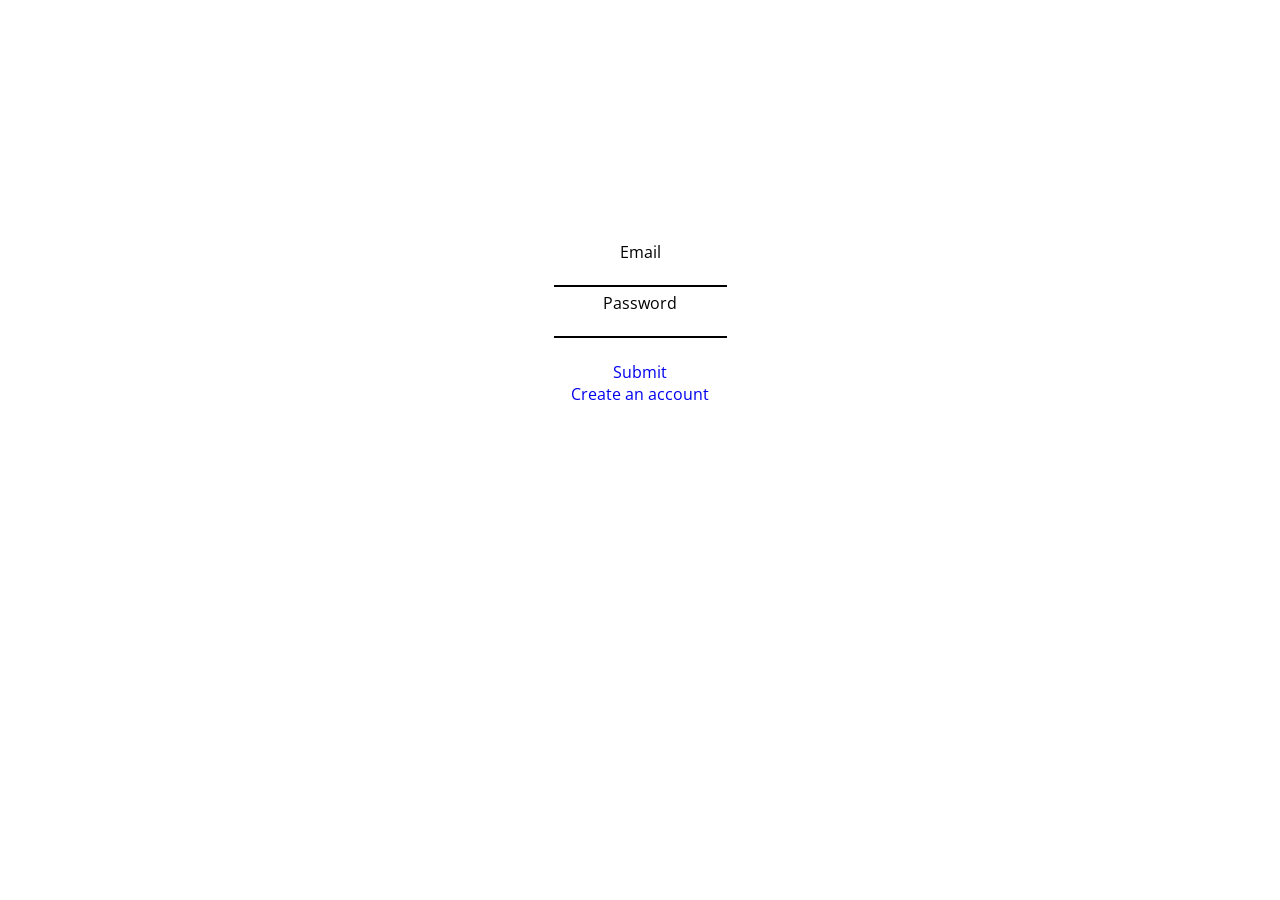
==== client/index.html @ 85946fa4 "creating model" ====
<!DOCTYPE html>
<html lang="en">
<head>
    <meta charset="UTF-8">
    <meta name="viewport" content="width=device-width, initial-scale=1.0">
    <meta http-equiv="X-UA-Compatible" content="ie=edge">
    <script src="https://code.jquery.com/jquery-3.4.1.min.js"></script>
    <script src="https://apis.google.com/js/platform.js" async defer></script>
    <meta name="google-signin-client_id" content="917807764644-qqiq87prj40peut9dhnmb20et2j9k0bu.apps.googleusercontent.com">
    <link rel="stylesheet" href="./css/loginbox.css">
    <link rel="stylesheet" href="./css/css.css">
    <link href="https://fonts.googleapis.com/css?family=Open+Sans&display=swap" rel="stylesheet">

    <!---->
    
    <title>Paid your bills</title>
</head>
<body>  
    
    <div class="firstPage">
        <p class="errorForm" style="color: red; visibility: hidden"></p>
        <h5 id="success" style="display: none">Successfully registered your Account</h5>
        <!--register-->
        <form action="" id="registerForm" style="display: none" method="post">
            Username
            <input type="text" name="username" id="usernameRegister">
            Password
            <input type="password" name="password" id="passwordRegister">
            Verify password
            <input type="password" name="password" id="passwordRegisterVerify">
            Email
            <input type="email" name="email" id="emailRegister">
            <a href="#" onclick="register()" style="margin-top: 2vh;">Submit</a>
        </form>
        <!--login-->
        
        <form action=""  id="loginForm" method="post">
            Email
            <input type="email" name="email" id="emailLogin">
            Password
            <input type="password" name="password" id="passwordLogin">
            <a href="#" onclick="loginForm()" style="margin-top: 2vh;">Submit</a>
        </form>
        
        <a href="#" id="doRegister" onclick="iWantRegister()">Create an account</a>
        <a href="#" id="skipRegister" onclick="iWantLogin()">Have an account?</a>
        <div id="google">
            <div class="g-signin2" data-onsuccess="onSignIn"></div>
        </div>
    </div>

    <div class="secondPage">
        <h4 id="welcome"></h4>
        <a href="#" id="logout" onclick="logout()">Log out</a>
        <div class="wrapper">
            <div class="box1">

            </div>
            <div class="box2">

            </div>
            <div class="box3">

            </div>
        </div>
    </div>
    
    <script src="./js/register.js"></script>
    <script src="./js/login.js"></script>
    <script>
         
         $(document).ready(function(){
            refreshPage()

        })   
        function refreshPage(){
                if(localStorage.getItem('token')){
                    $('.firstPage').hide()
                    $('#logout').show()
                    $('.secondPage').show()
                }else{
                    $('.secondPage').hide()
                    $('#logout').hide()
                    iWantLogin()
                }
            }
    </script>
</body>
</html>
---- client/css/loginbox.css ----
.firstPage {
    background-color: white;
    width: 35vw;
    text-align: center;
    margin-left: auto;
    margin-right: auto;
    position: relative;
    top: 25vh;
    border-radius: 10px;
}

.firstPage form input{
    display: block;
    margin-top: 5px;
    margin-bottom: 5px;
    margin-left: auto;
    margin-right: auto;
    border: none;
    border-bottom: 2px solid black;
}
.firstPage form a {
    display: inline-block;
}


.g-signin2 {
    padding-bottom: 10px;
    display: inline-block;
    margin-top: 1vh;
}

#logout {
    position: absolute;
    top: 2vh;
    right: 2vw;
}

a:hover {
    color: black;
    border-bottom: 2px solid black;
}
a:active {
    color: black;
}
a {
    text-decoration: none;
}

#welcome {
    position: relative;
    top: 5vh;
    left: 5vw;
}
---- client/css/css.css ----
body {
    font-family: 'Open Sans', sans-serif;
}

.wrapper {
    display: grid;
    width: 70%;
    height: 80%;
    grid-gap: 10px;
    grid-template-columns: 1fr 1fr 1fr;
    
}
.wrapper div {
    background-color: aquamarine;
}
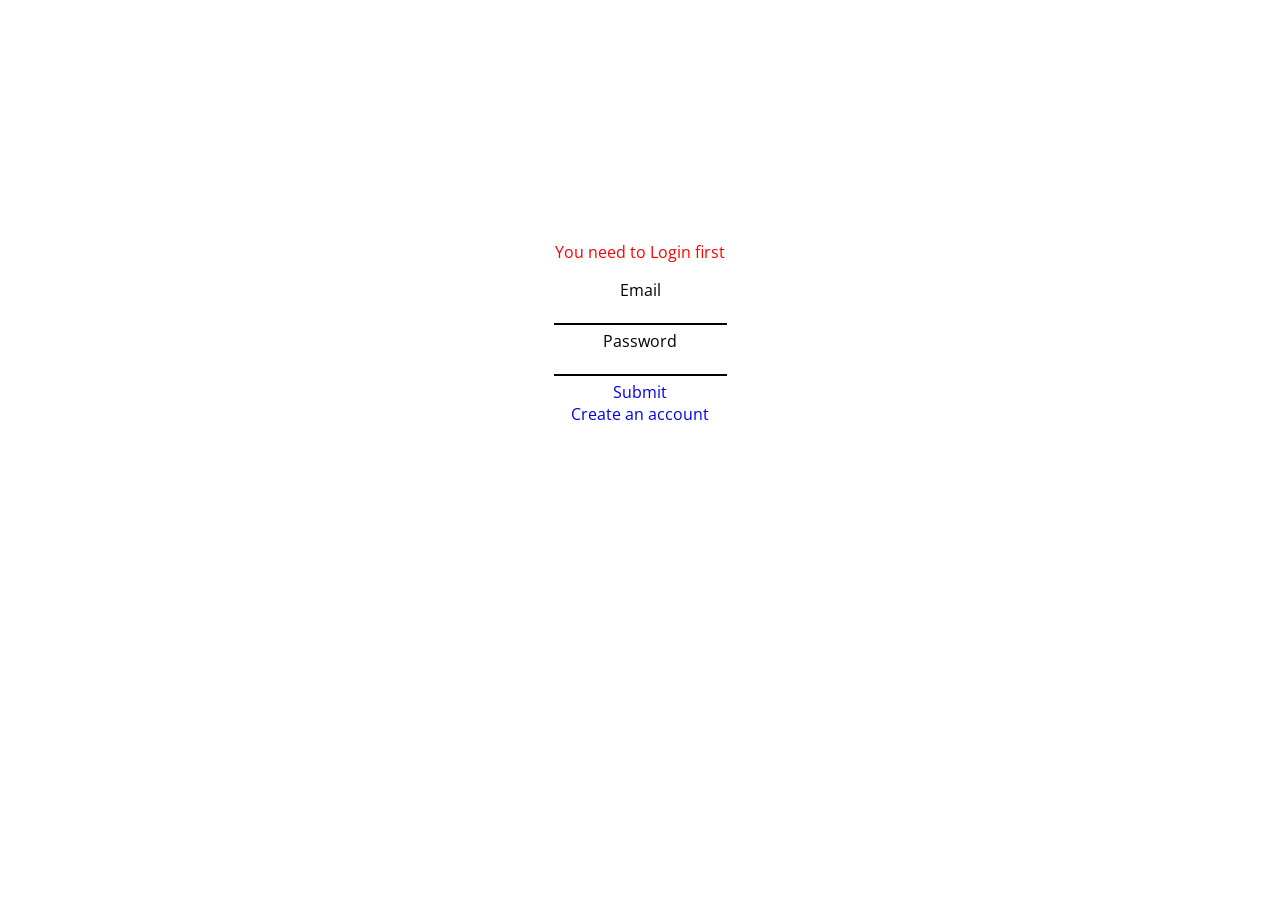
==== commit a37c275e: "i make it too complicated. so i can't finish it" ====
--- a/client/index.html
+++ b/client/index.html
@@ -13,11 +13,11 @@
 
     <!---->
     
-    <title>Paid your bills</title>
+    <title>Help Your Company</title>
 </head>
 <body>  
     
-    <div class="firstPage">
+    <div class="firstPage" style="display: none;">
         <p class="errorForm" style="color: red; visibility: hidden"></p>
         <h5 id="success" style="display: none">Successfully registered your Account</h5>
         <!--register-->
@@ -30,7 +30,7 @@
             <input type="password" name="password" id="passwordRegisterVerify">
             Email
             <input type="email" name="email" id="emailRegister">
-            <a href="#" onclick="register()" style="margin-top: 2vh;">Submit</a>
+            <a href="#" onclick="register()">Submit</a>
         </form>
         <!--login-->
         
@@ -39,49 +39,83 @@
             <input type="email" name="email" id="emailLogin">
             Password
             <input type="password" name="password" id="passwordLogin">
-            <a href="#" onclick="loginForm()" style="margin-top: 2vh;">Submit</a>
+            <a href="#" onclick="loginForm()">Submit</a>
         </form>
         
         <a href="#" id="doRegister" onclick="iWantRegister()">Create an account</a>
         <a href="#" id="skipRegister" onclick="iWantLogin()">Have an account?</a>
-        <div id="google">
-            <div class="g-signin2" data-onsuccess="onSignIn"></div>
-        </div>
+        <div class="g-signin2" data-onsuccess="onSignIn"></div>
+    
     </div>
+    
+    <div class="secondPage">
+        <ul class="navbar">
+            <li>
+                <a href="#" id="openRegisterCompany" onclick="openRegisterCompany()">Register new Company</a>
+            </li>
+            <li>
+                <a href="#" id="logout" onclick="logout()">Sign out</a>
+            </li>
+        </ul>
+        <h2 id="welcome"></h2>
+        <div class="wrapper">
+            <div class="company">
+                <div class="wrapper11">
+                    
+                </div>
+            </div>
+            <div class="item">
+                <div class="wrapper12">
 
-    <div class="secondPage">
-        <h4 id="welcome"></h4>
-        <a href="#" id="logout" onclick="logout()">Log out</a>
-        <div class="wrapper">
-            <div class="box1">
-
-            </div>
-            <div class="box2">
-
-            </div>
-            <div class="box3">
-
+                </div>
             </div>
         </div>
     </div>
-    
+    <div class="thirdPage" style="display: none;">
+        <div class="registerCompany"  style="display: none;">
+            <form action="">
+                <label for="nameCompany">Company name</label>
+                <input type="text" id="nameCompany">
+                <label for="addressCompany">Company address</label>
+                <input type="text" id="addressCompany">
+                <a href="#" onclick="registerCompany()">Submit</a>
+            </form>
+        </div>
+        <div class="editCompany" style="display: none;">
+                <label for="nameCompanyEdit">Company name edit</label>
+                <input type="text" id="nameCompanyEdit">
+                <label for="addressCompanyEdit">Company address edit</label>
+                <input type="text" id="addressCompanyEdit">
+                <a href="#" id="editCompanySubmit">Submit</a>
+        </div>
+        <div class="registerItem"  style="display: none;">
+
+        </div>
+        <div class="editItem"  style="display: none;">
+            
+        </div>
+
+    </div>
+    <script src="./js/company.js"></script>
     <script src="./js/register.js"></script>
     <script src="./js/login.js"></script>
     <script>
          
          $(document).ready(function(){
+            
+            console.log('masuk')
             refreshPage()
 
         })   
         function refreshPage(){
                 if(localStorage.getItem('token')){
                     $('.firstPage').hide()
-                    $('#logout').show()
-                    $('.secondPage').show()
+                    localStorage.removeItem('token')
                 }else{
                     $('.secondPage').hide()
                     $('#logout').hide()
                     iWantLogin()
+                    $('.errorForm').text('You need to Login first').css('visibility', 'visible')
                 }
             }
     </script>
--- a/client/css/loginbox.css
+++ b/client/css/loginbox.css
@@ -18,22 +18,13 @@
     border: none;
     border-bottom: 2px solid black;
 }
-.firstPage form a {
-    display: inline-block;
+
+.g-signin2 {
+    padding-bottom: 10px;
+    text-align: center;
 }
 
 
-.g-signin2 {
-    padding-bottom: 10px;
-    display: inline-block;
-    margin-top: 1vh;
-}
-
-#logout {
-    position: absolute;
-    top: 2vh;
-    right: 2vw;
-}
 
 a:hover {
     color: black;
@@ -44,6 +35,7 @@
 }
 a {
     text-decoration: none;
+    display: inline-block;
 }
 
 #welcome {
--- a/client/css/css.css
+++ b/client/css/css.css
@@ -3,13 +3,33 @@
 }
 
 .wrapper {
+    margin-top: 5vh;
     display: grid;
-    width: 70%;
-    height: 80%;
+    width: 90%;
+    margin-left: auto;
+    margin-right: auto;
     grid-gap: 10px;
-    grid-template-columns: 1fr 1fr 1fr;
-    
+    grid-template-columns: 2fr 3fr;
+    overflow: scroll;
+
 }
-.wrapper div {
-    background-color: aquamarine;
+.wrapper11 {
+    display: grid;
+    grid-template-columns: 1fr;
+    grid-gap: 10px;
 }
+
+.secondPage {
+    width: 100vw;
+    height: 100vh;
+    background-color: aqua;
+}
+.navbar {
+    position: absolute;
+    right: 5vw;
+    top: 1vh;
+}
+.navbar li {
+    display: inline-block;
+    margin-left: 3vw;
+}
